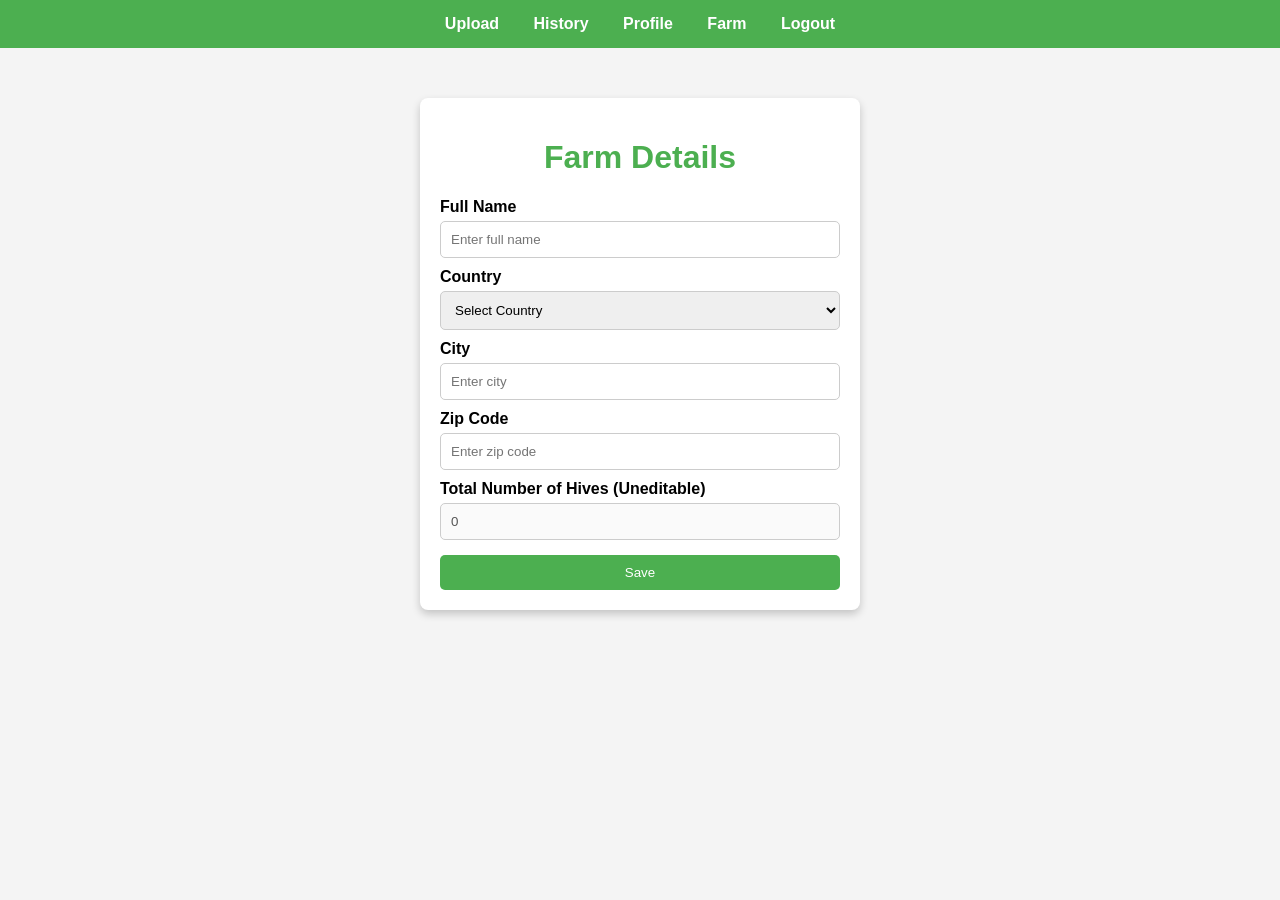
==== farm.html @ 76cf9b02 "Add files via upload" ====
<!DOCTYPE html>
<html lang="en">
<head>
    <meta charset="UTF-8">
    <meta name="viewport" content="width=device-width, initial-scale=1.0">
    <title>Farm Management</title>
    <style>
        body {
            font-family: Arial, sans-serif;
            margin: 0;
            padding: 0;
            background-color: #f4f4f4;
            text-align: center;
        }

        .container {
            width: 90%;
            max-width: 400px;
            margin: 50px auto;
            background: white;
            padding: 20px;
            box-shadow: 0px 4px 8px rgba(0, 0, 0, 0.2);
            border-radius: 8px;
            text-align: left;
        }

        h1 {
            color: #4CAF50;
            text-align: center;
        }

        label {
            font-weight: bold;
            display: block;
            margin-top: 10px;
        }

        input, select, button {
            width: 100%;
            padding: 10px;
            margin-top: 5px;
            border: 1px solid #ccc;
            border-radius: 5px;
            box-sizing: border-box;
        }

        button {
            background-color: #4CAF50;
            color: white;
            cursor: pointer;
            border: none;
            margin-top: 15px;
        }

        button:hover {
            background-color: #45a049;
        }

        .navbar {
            background-color: #4CAF50;
            padding: 15px;
            text-align: center;
        }

        .navbar a {
            color: white;
            text-decoration: none;
            margin: 0 15px;
            font-weight: bold;
        }

        .hidden {
            display: none;
        }
    </style>
</head>
<body>

    <div class="navbar">
        <a href="upload.html">Upload</a>
        <a href="history.html">History</a>
        <a href="profile.html">Profile</a>
        <a href="farm.html">Farm</a>
        <a href="#" onclick="logout()">Logout</a>
    </div>

    <div class="container">
        <h1>Farm Details</h1>

        <label for="fullname">Full Name</label>
        <input type="text" id="fullname" placeholder="Enter full name">

        <label for="country">Country</label>
        <select id="country">
            <option value="">Select Country</option>
            <option value="USA">USA</option>
            <option value="UK">UK</option>
            <option value="Canada">Canada</option>
            <option value="Pakistan">Pakistan</option>
            <option value="India">India</option>
            <option value="Germany">Germany</option>
            <option value="France">France</option>
            <option value="China">China</option>
            <option value="Japan">Japan</option>
            <option value="Australia">Australia</option>
        </select>

        <label for="city">City</label>
        <input type="text" id="city" placeholder="Enter city">

        <label for="zip">Zip Code</label>
        <input type="text" id="zip" placeholder="Enter zip code">

        <label for="hives">Total Number of Hives (Uneditable)</label>
        <input type="number" id="hives" value="0" disabled>

        <button onclick="saveFarmDetails()">Save</button>
    </div>

    <script>
        const API_URL = "https://healthy-not-healthy-database.onrender.com";

        async function loadFarmDetails() {
            const userId = localStorage.getItem("user_id");
            if (!userId) {
                alert("Not logged in!");
                return;
            }

            const response = await fetch(`${API_URL}/farm?user_id=${userId}`);
            const farm = await response.json();

            document.getElementById("fullname").value = farm.fullname || "";
            document.getElementById("country").value = farm.country || "";
            document.getElementById("city").value = farm.city || "";
            document.getElementById("zip").value = farm.zip || "";
            document.getElementById("hives").value = farm.hives || "0";
        }

        async function saveFarmDetails() {
            const userId = localStorage.getItem("user_id");
            if (!userId) {
                alert("Not logged in!");
                return;
            }

            const farmData = {
                user_id: userId,
                fullname: document.getElementById("fullname").value,
                country: document.getElementById("country").value,
                city: document.getElementById("city").value,
                zip: document.getElementById("zip").value
            };

            const response = await fetch(`${API_URL}/farm/update`, {
                method: "POST",
                headers: { "Content-Type": "application/json" },
                body: JSON.stringify(farmData)
            });

            const result = await response.json();
            alert(result.message);
        }

        loadFarmDetails();
    </script>

</body>
</html>
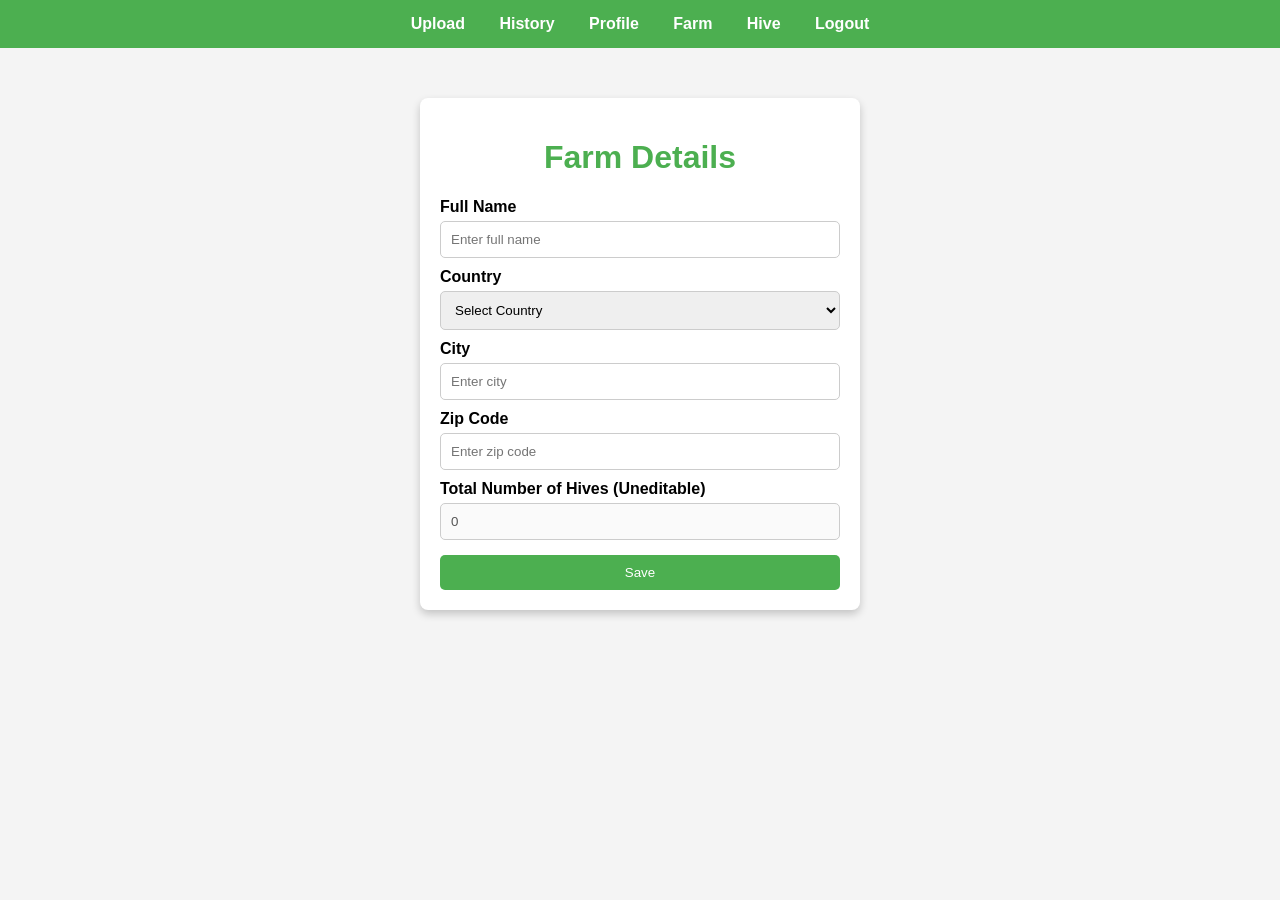
==== commit 06c7fa03: "Update farm.html" ====
--- a/farm.html
+++ b/farm.html
@@ -81,6 +81,7 @@
         <a href="history.html">History</a>
         <a href="profile.html">Profile</a>
         <a href="farm.html">Farm</a>
+        <a href="hive_management.html">Hive</a>
         <a href="#" onclick="logout()">Logout</a>
     </div>
 
